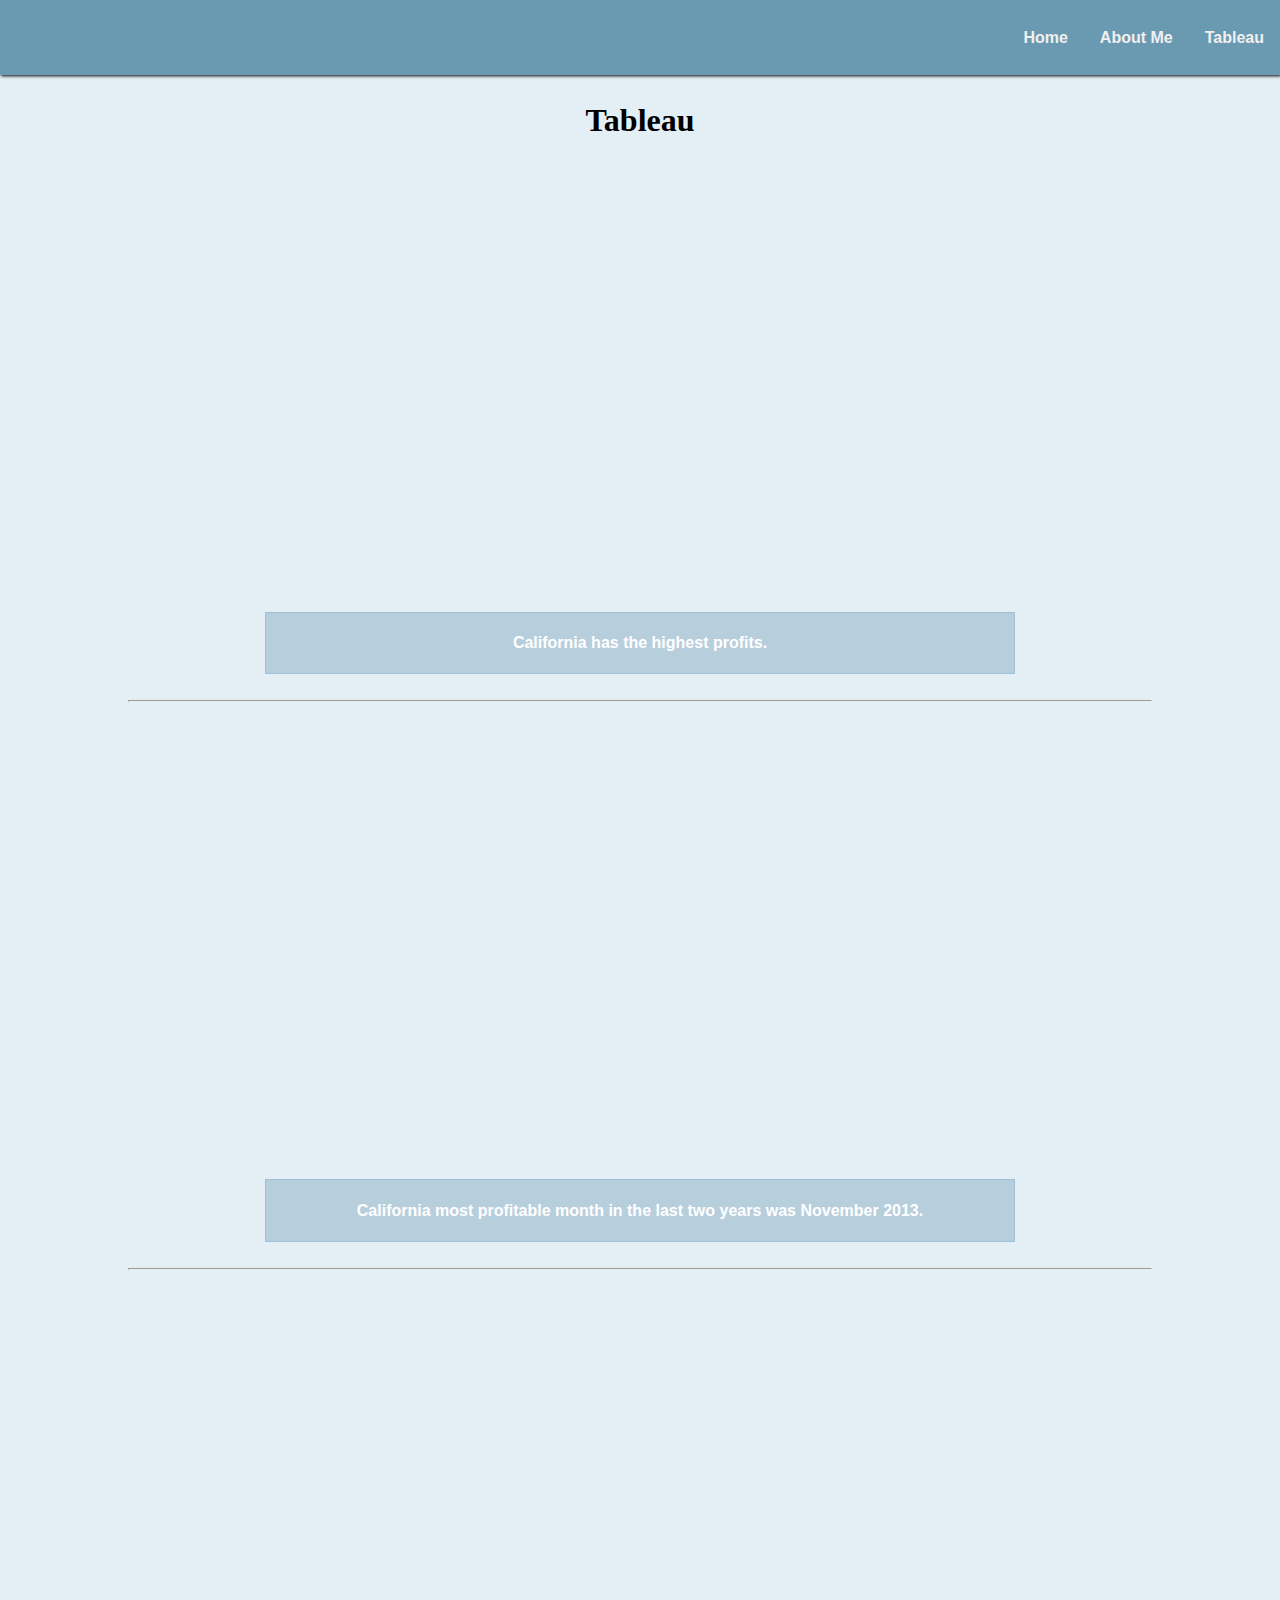
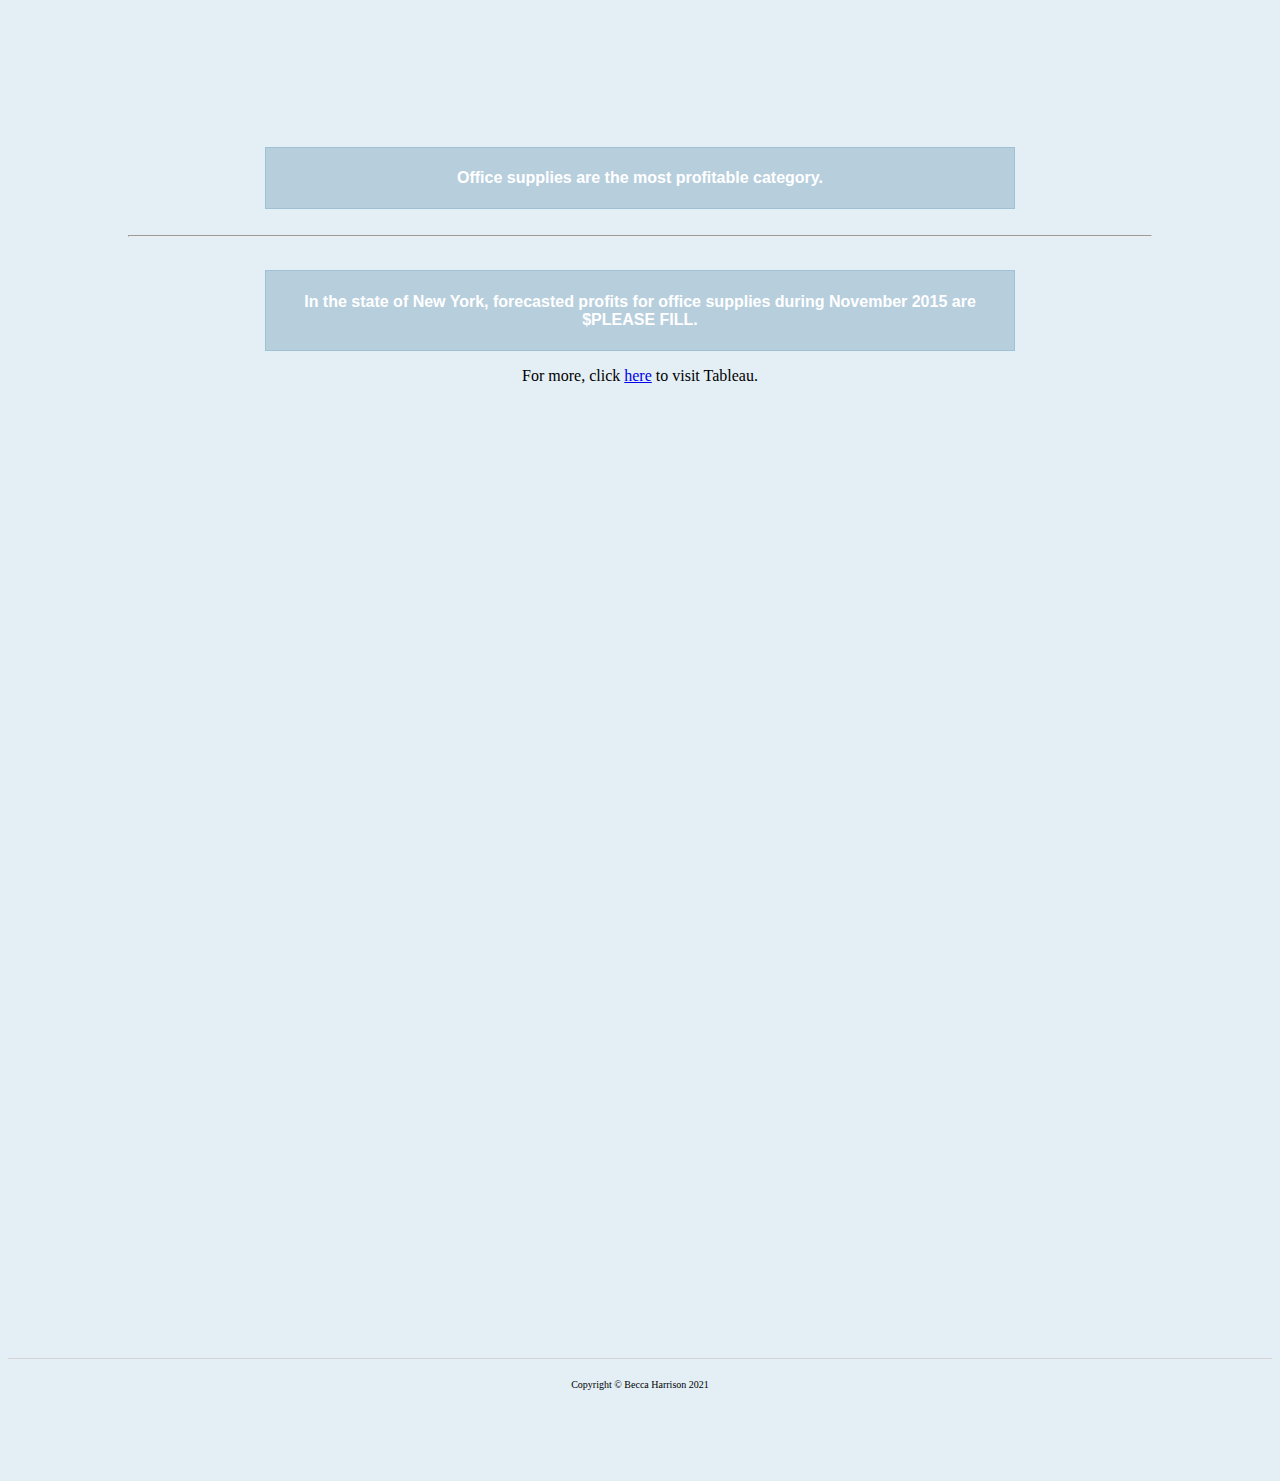
==== tableau.html @ 62b85820 "Add files via upload" ====
<!--Rebecca Harrison 12/8-->
<!DOCTYPE html>
<html>
    <head>
        <title>Becca Harrison - Tableau</title>
        <link href="../styles/tableauStyle.css" type="text/css" rel="stylesheet">
    </head>
    <body>
        <!--Navigation-->
        <div class="header common">
            <ul class="nav-list">
                <li class="nav-item"><a class="nav-link" href="#">Tableau</a></li>
                <li class="nav-item"><a class="nav-link" href="about.html">About Me</a></li>
                <li class="nav-item"><a class="nav-link" href="../index.html">Home</a></li>
            </ul>
        </div>
        <!--Main body-->
        <div class="mainbody common">
            <h1>Tableau</h1>
            <div class="tableau-section">
                <!--States Profitability-->
                <div class='tableauPlaceholder' id='viz1638826968787' style='position: relative; width:100%; height: 444px; overflow: hidden; display: block;'><noscript><a href='#'><img alt='States Profit ' src='https:&#47;&#47;public.tableau.com&#47;static&#47;images&#47;ta&#47;tableauFinal-1&#47;StatesProfit&#47;1_rss.png' style='border: none' /></a></noscript><object class='tableauViz'  style='display:none;'><param name='host_url' value='https%3A%2F%2Fpublic.tableau.com%2F' /> <param name='embed_code_version' value='3' /> <param name='site_root' value='' /><param name='name' value='tableauFinal-1&#47;StatesProfit' /><param name='tabs' value='no' /><param name='toolbar' value='yes' /><param name='static_image' value='https:&#47;&#47;public.tableau.com&#47;static&#47;images&#47;ta&#47;tableauFinal-1&#47;StatesProfit&#47;1.png' /> <param name='animate_transition' value='yes' /><param name='display_static_image' value='yes' /><param name='display_spinner' value='yes' /><param name='display_overlay' value='yes' /><param name='display_count' value='yes' /><param name='language' value='en-US' /><param name='filter' value='publish=yes' /></object></div>                <script type='text/javascript'>                    var divElement = document.getElementById('viz1638826968787');                    var vizElement = divElement.getElementsByTagName('object')[0];                    vizElement.style.width='100%';vizElement.style.height=(divElement.offsetWidth*0.75)+'px';                    var scriptElement = document.createElement('script');                    scriptElement.src = 'https://public.tableau.com/javascripts/api/viz_v1.js';                    vizElement.parentNode.insertBefore(scriptElement, vizElement);                </script>
                <div class="tableau-text">   
                    <h4>California has the highest profits.</h4>
                </div>
            </div><br><hr><br>
            <div class="tableau-section">
                <!--California profitability-->
                <div class='tableauPlaceholder' id='viz1638827012457' style='position: relative; width:100%; height: 444px; overflow: hidden; display: block;'><noscript><a href='#'><img alt='California&#39;s Profit ' src='https:&#47;&#47;public.tableau.com&#47;static&#47;images&#47;ta&#47;tableauFinal-2&#47;CaliforniasProfit&#47;1_rss.png' style='border: none' /></a></noscript><object class='tableauViz'  style='display:none;'><param name='host_url' value='https%3A%2F%2Fpublic.tableau.com%2F' /> <param name='embed_code_version' value='3' /> <param name='site_root' value='' /><param name='name' value='tableauFinal-2&#47;CaliforniasProfit' /><param name='tabs' value='no' /><param name='toolbar' value='yes' /><param name='static_image' value='https:&#47;&#47;public.tableau.com&#47;static&#47;images&#47;ta&#47;tableauFinal-2&#47;CaliforniasProfit&#47;1.png' /> <param name='animate_transition' value='yes' /><param name='display_static_image' value='yes' /><param name='display_spinner' value='yes' /><param name='display_overlay' value='yes' /><param name='display_count' value='yes' /><param name='language' value='en-US' /><param name='filter' value='publish=yes' /></object></div>                <script type='text/javascript'>                    var divElement = document.getElementById('viz1638827012457');                    var vizElement = divElement.getElementsByTagName('object')[0];                    vizElement.style.width='100%';vizElement.style.height=(divElement.offsetWidth*0.75)+'px';                    var scriptElement = document.createElement('script');                    scriptElement.src = 'https://public.tableau.com/javascripts/api/viz_v1.js';                    vizElement.parentNode.insertBefore(scriptElement, vizElement);                </script>
                <div class="tableau-text">
                    <h4>California most profitable month in the last two years was November 2013.</h4>
                </div>
            </div><br><hr><br>
            <div class="tableau-section">
                <!--Category Profitability-->
                <div class='tableauPlaceholder' id='viz1638825057368' style='position: relative; width:100%; height: 444px; overflow: hidden; display: block;'><noscript><a href='#'><img alt='Profitable Category ' src='https:&#47;&#47;public.tableau.com&#47;static&#47;images&#47;ta&#47;tableauFinal-profit&#47;ProfitableCategory&#47;1_rss.png' style='border: none' /></a></noscript><object class='tableauViz'  style='display:none;'><param name='host_url' value='https%3A%2F%2Fpublic.tableau.com%2F' /> <param name='embed_code_version' value='3' /> <param name='site_root' value='' /><param name='name' value='tableauFinal-profit&#47;ProfitableCategory' /><param name='tabs' value='no' /><param name='toolbar' value='yes' /><param name='static_image' value='https:&#47;&#47;public.tableau.com&#47;static&#47;images&#47;ta&#47;tableauFinal-profit&#47;ProfitableCategory&#47;1.png' /> <param name='animate_transition' value='yes' /><param name='display_static_image' value='yes' /><param name='display_spinner' value='yes' /><param name='display_overlay' value='yes' /><param name='display_count' value='yes' /><param name='language' value='en-US' /><param name='filter' value='publish=yes' /></object></div>                <script type='text/javascript'>                    var divElement = document.getElementById('viz1638825057368');                    var vizElement = divElement.getElementsByTagName('object')[0];                    vizElement.style.width='100%';vizElement.style.height=(divElement.offsetWidth*0.75)+'px';                    var scriptElement = document.createElement('script');                    scriptElement.src = 'https://public.tableau.com/javascripts/api/viz_v1.js';                    vizElement.parentNode.insertBefore(scriptElement, vizElement);                </script>
                <div class="tableau-text">
                    <h4>Office supplies are the most profitable category.</h4>
                </div>
            </div><br><hr><br>
            <div class="tableau-section">
                <!--Forecast profitability-->
                <div class='tableauPlaceholder' id='viz1639031987694' style='position: relative'><noscript><a href='#'><img alt='Category Forecast ' src='https:&#47;&#47;public.tableau.com&#47;static&#47;images&#47;ta&#47;tableauFinal-4&#47;CategoryForecast&#47;1_rss.png' style='border: none' /></a></noscript><object class='tableauViz'  style='display:none;'><param name='host_url' value='https%3A%2F%2Fpublic.tableau.com%2F' /> <param name='embed_code_version' value='3' /> <param name='site_root' value='' /><param name='name' value='tableauFinal-4&#47;CategoryForecast' /><param name='tabs' value='no' /><param name='toolbar' value='yes' /><param name='static_image' value='https:&#47;&#47;public.tableau.com&#47;static&#47;images&#47;ta&#47;tableauFinal-4&#47;CategoryForecast&#47;1.png' /> <param name='animate_transition' value='yes' /><param name='display_static_image' value='yes' /><param name='display_spinner' value='yes' /><param name='display_overlay' value='yes' /><param name='display_count' value='yes' /><param name='language' value='en-US' /><param name='filter' value='publish=yes' /></object></div>                <script type='text/javascript'>                    var divElement = document.getElementById('viz1639031987694');                    var vizElement = divElement.getElementsByTagName('object')[0];                    vizElement.style.width='100%';vizElement.style.height=(divElement.offsetWidth*0.75)+'px';                    var scriptElement = document.createElement('script');                    scriptElement.src = 'https://public.tableau.com/javascripts/api/viz_v1.js';                    vizElement.parentNode.insertBefore(scriptElement, vizElement);                </script>
                <div class="tableau-text">
                    <h4>In the state of New York, forecasted profits for office supplies during November 2015 are $PLEASE FILL.</h4>
                </div>
            </div>
            <p>For more, click <a href="https://www.tableau.com/learn/get-started" target="_blank">here</a> to visit Tableau.</p>
        </div>
        <!--navigation-->
        <div class="footer common">
            <p>Copyright &copy; Becca Harrison 2021</p>
        </div>
    </body>
</html>
---- styles/tableauStyle.css ----
body {
    background-color: rgb(227, 238, 245);
}
.nav-item {
    display:inline;
    float: right;
    font-family:Verdana, Geneva, Tahoma, sans-serif;
    font-weight: bold;
    
}
.nav-list {
    list-style-type: none;
    margin:0;
    padding: 0;
    overflow: hidden;
    padding-top: 15px;
}
.nav-link {
    display: block;
    padding: 14px 16px;
    text-align: center;
    text-decoration: none;
    color: rgb(241, 240, 240);
}
.nav-link:hover {
    text-decoration: underline;
}
.common {
    position: absolute;
    left: 0;
    right: 0;
    background-color: rgb(227, 238, 245);
    
}
.header{
    top: 0px;
    height: 75px;
    background-color: rgb(106, 154, 177);
    box-shadow:1px 1px 3px black;
}

.mainbody {
    top:81px;
    left: 25px;
    right: 25px;
    bottom: 64px;
    text-align: center;
    width: 80%;
    margin: 0 auto;
    height: 3000px;
}
.footer {
    top: 2950px;
    bottom: 1px;
    height: 58px;
    position: relative;
    border-top: solid 1px lightgrey;
    font-size: 10px;
    text-align: center;
    padding-top: 10px;
}
.tableau-section {
    width: 750px;
    /*background-color: yellow;*/
    text-align: center;
    margin: 0 auto;
}
.tableau-text {
    font-family:Verdana, Geneva, Tahoma, sans-serif;
    border: solid 1px rgb(158, 193, 214);
    margin-top: 7px;
    background-color:rgb(183, 206, 221);
    color: white;
}
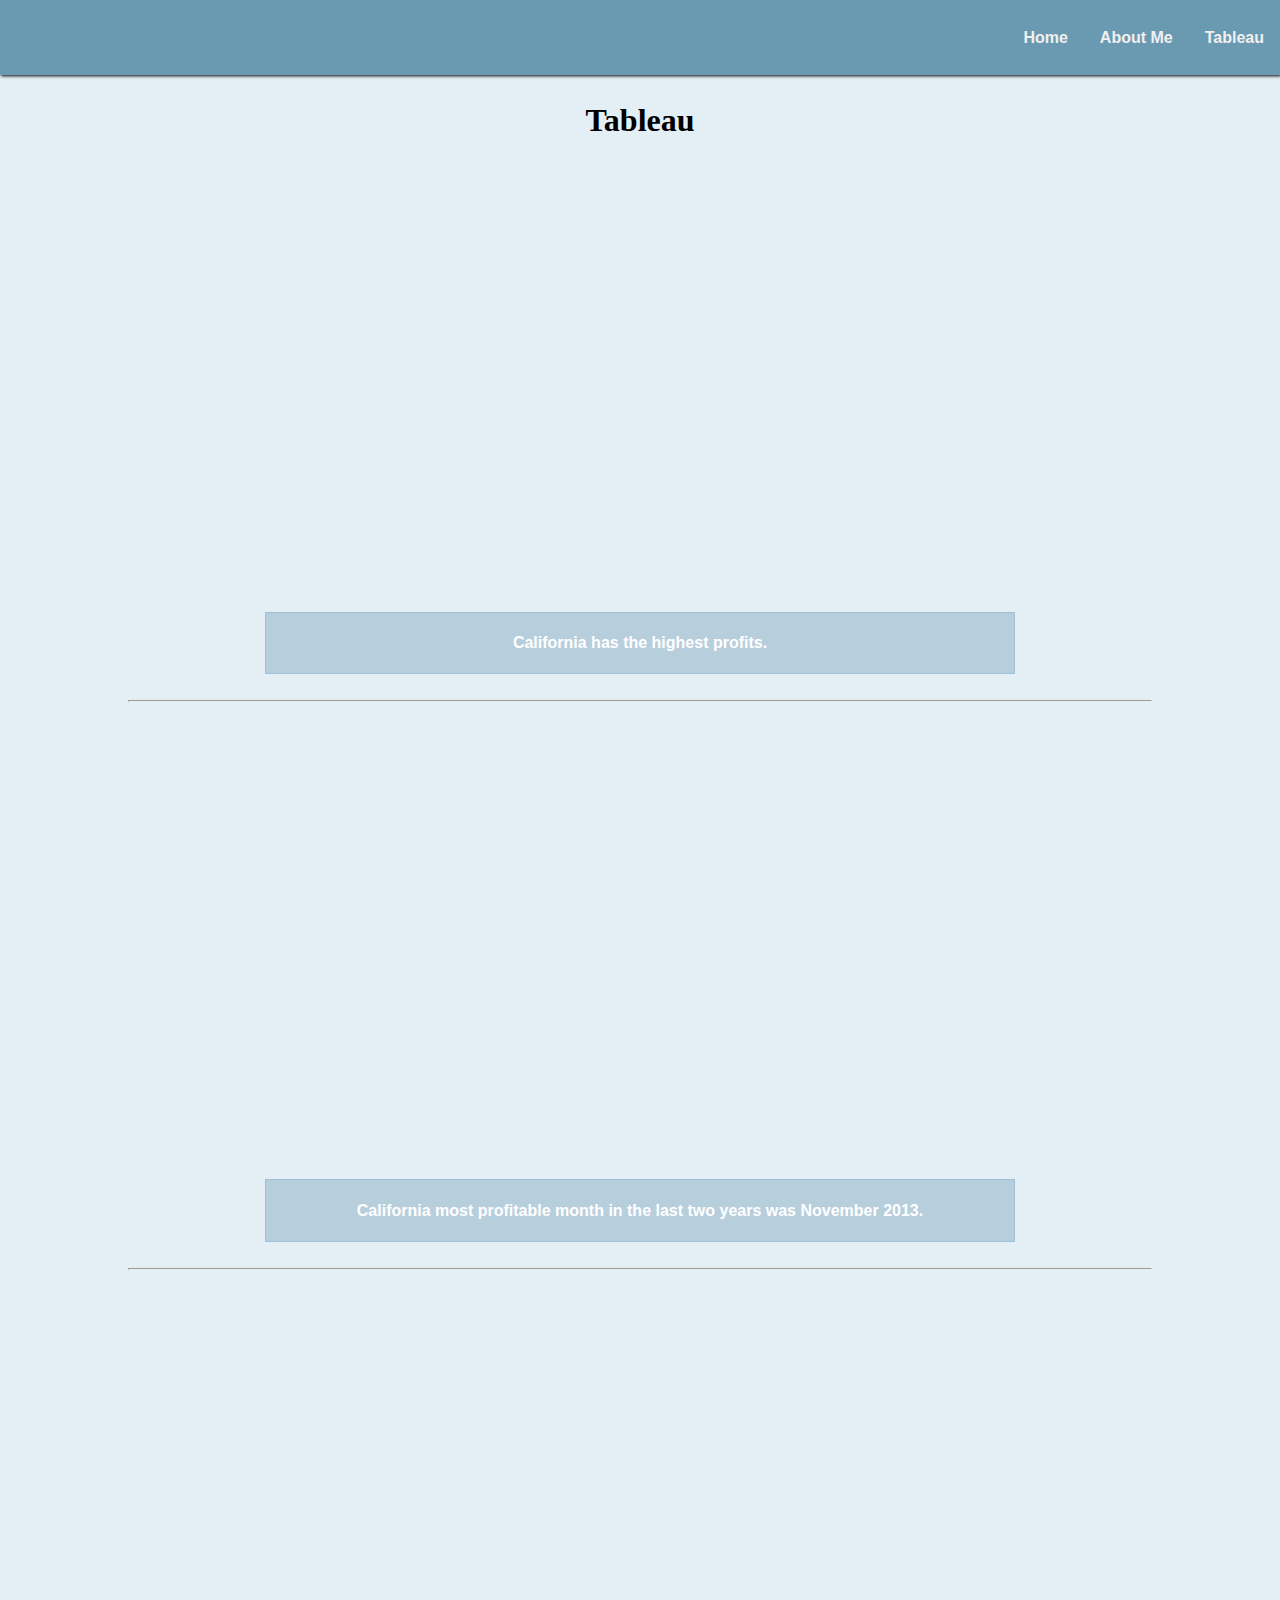
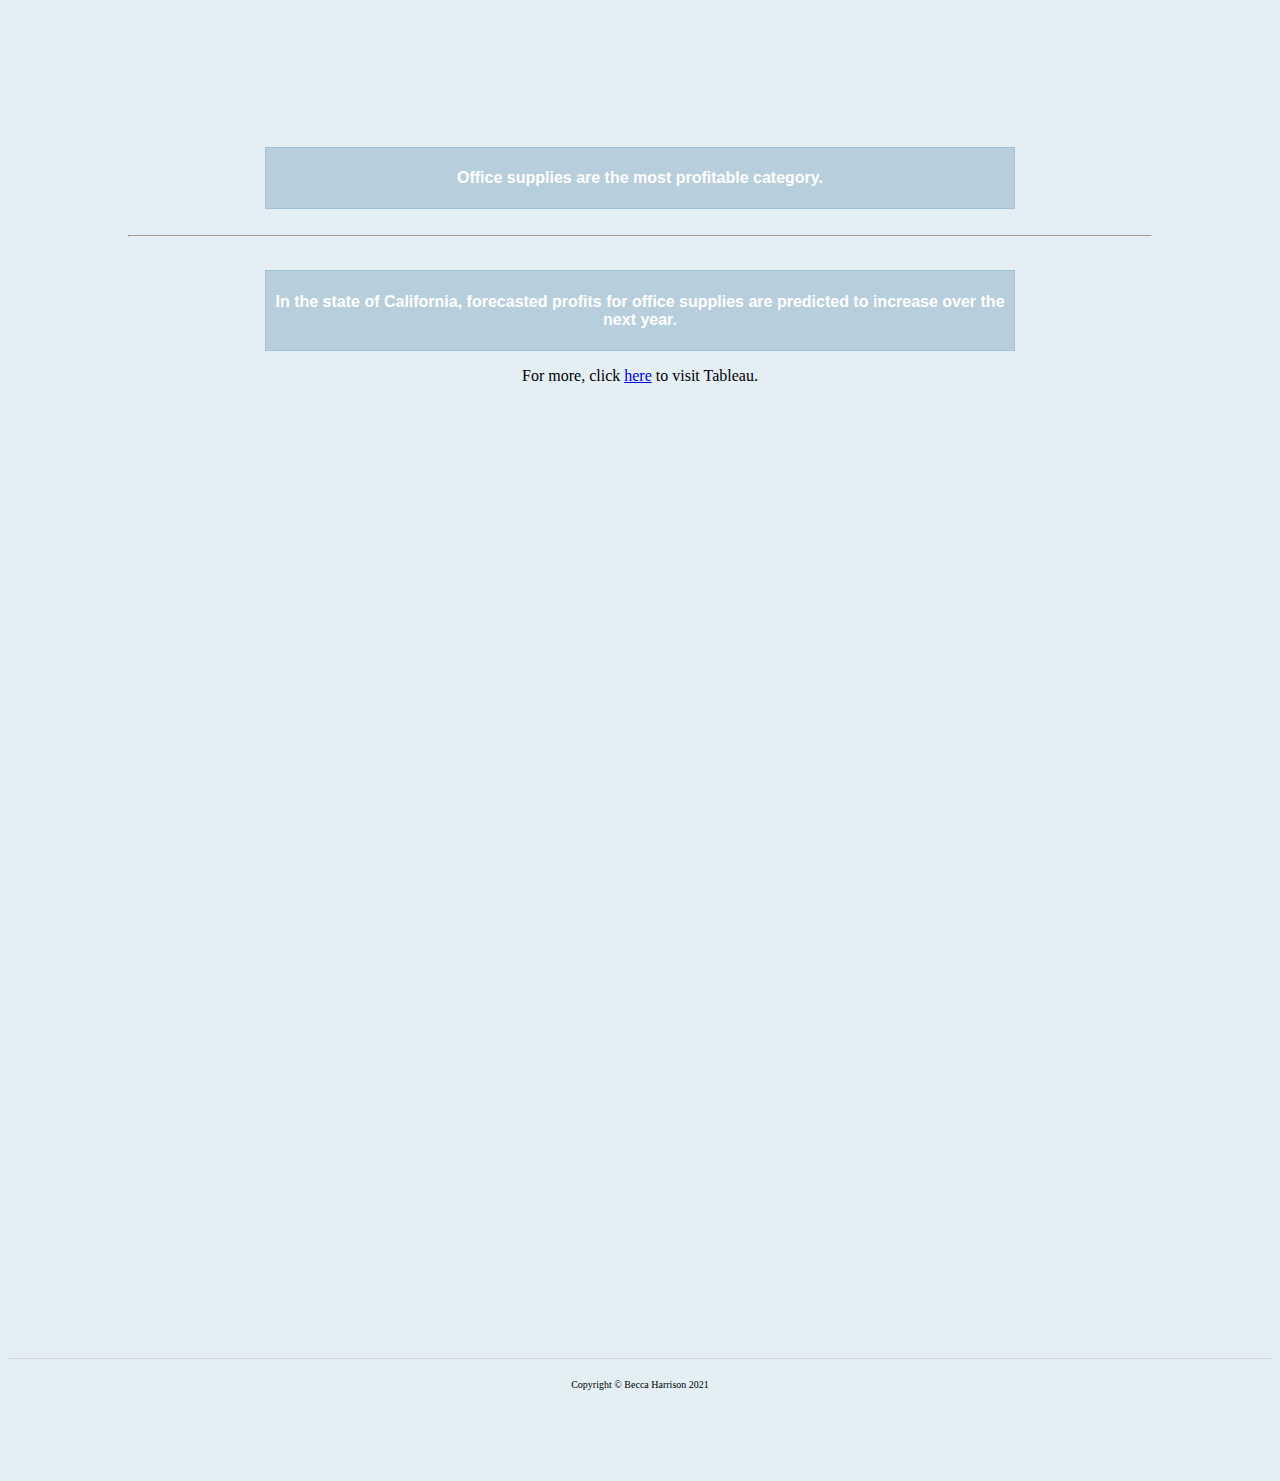
==== commit 445823f6: "Add files via upload" ====
--- a/tableau.html
+++ b/tableau.html
@@ -42,7 +42,7 @@
                 <!--Forecast profitability-->
                 <div class='tableauPlaceholder' id='viz1639031987694' style='position: relative'><noscript><a href='#'><img alt='Category Forecast ' src='https:&#47;&#47;public.tableau.com&#47;static&#47;images&#47;ta&#47;tableauFinal-4&#47;CategoryForecast&#47;1_rss.png' style='border: none' /></a></noscript><object class='tableauViz'  style='display:none;'><param name='host_url' value='https%3A%2F%2Fpublic.tableau.com%2F' /> <param name='embed_code_version' value='3' /> <param name='site_root' value='' /><param name='name' value='tableauFinal-4&#47;CategoryForecast' /><param name='tabs' value='no' /><param name='toolbar' value='yes' /><param name='static_image' value='https:&#47;&#47;public.tableau.com&#47;static&#47;images&#47;ta&#47;tableauFinal-4&#47;CategoryForecast&#47;1.png' /> <param name='animate_transition' value='yes' /><param name='display_static_image' value='yes' /><param name='display_spinner' value='yes' /><param name='display_overlay' value='yes' /><param name='display_count' value='yes' /><param name='language' value='en-US' /><param name='filter' value='publish=yes' /></object></div>                <script type='text/javascript'>                    var divElement = document.getElementById('viz1639031987694');                    var vizElement = divElement.getElementsByTagName('object')[0];                    vizElement.style.width='100%';vizElement.style.height=(divElement.offsetWidth*0.75)+'px';                    var scriptElement = document.createElement('script');                    scriptElement.src = 'https://public.tableau.com/javascripts/api/viz_v1.js';                    vizElement.parentNode.insertBefore(scriptElement, vizElement);                </script>
                 <div class="tableau-text">
-                    <h4>In the state of New York, forecasted profits for office supplies during November 2015 are $PLEASE FILL.</h4>
+                    <h4>In the state of California, forecasted profits for office supplies are predicted to increase over the next year.</h4>
                 </div>
             </div>
             <p>For more, click <a href="https://www.tableau.com/learn/get-started" target="_blank">here</a> to visit Tableau.</p>
